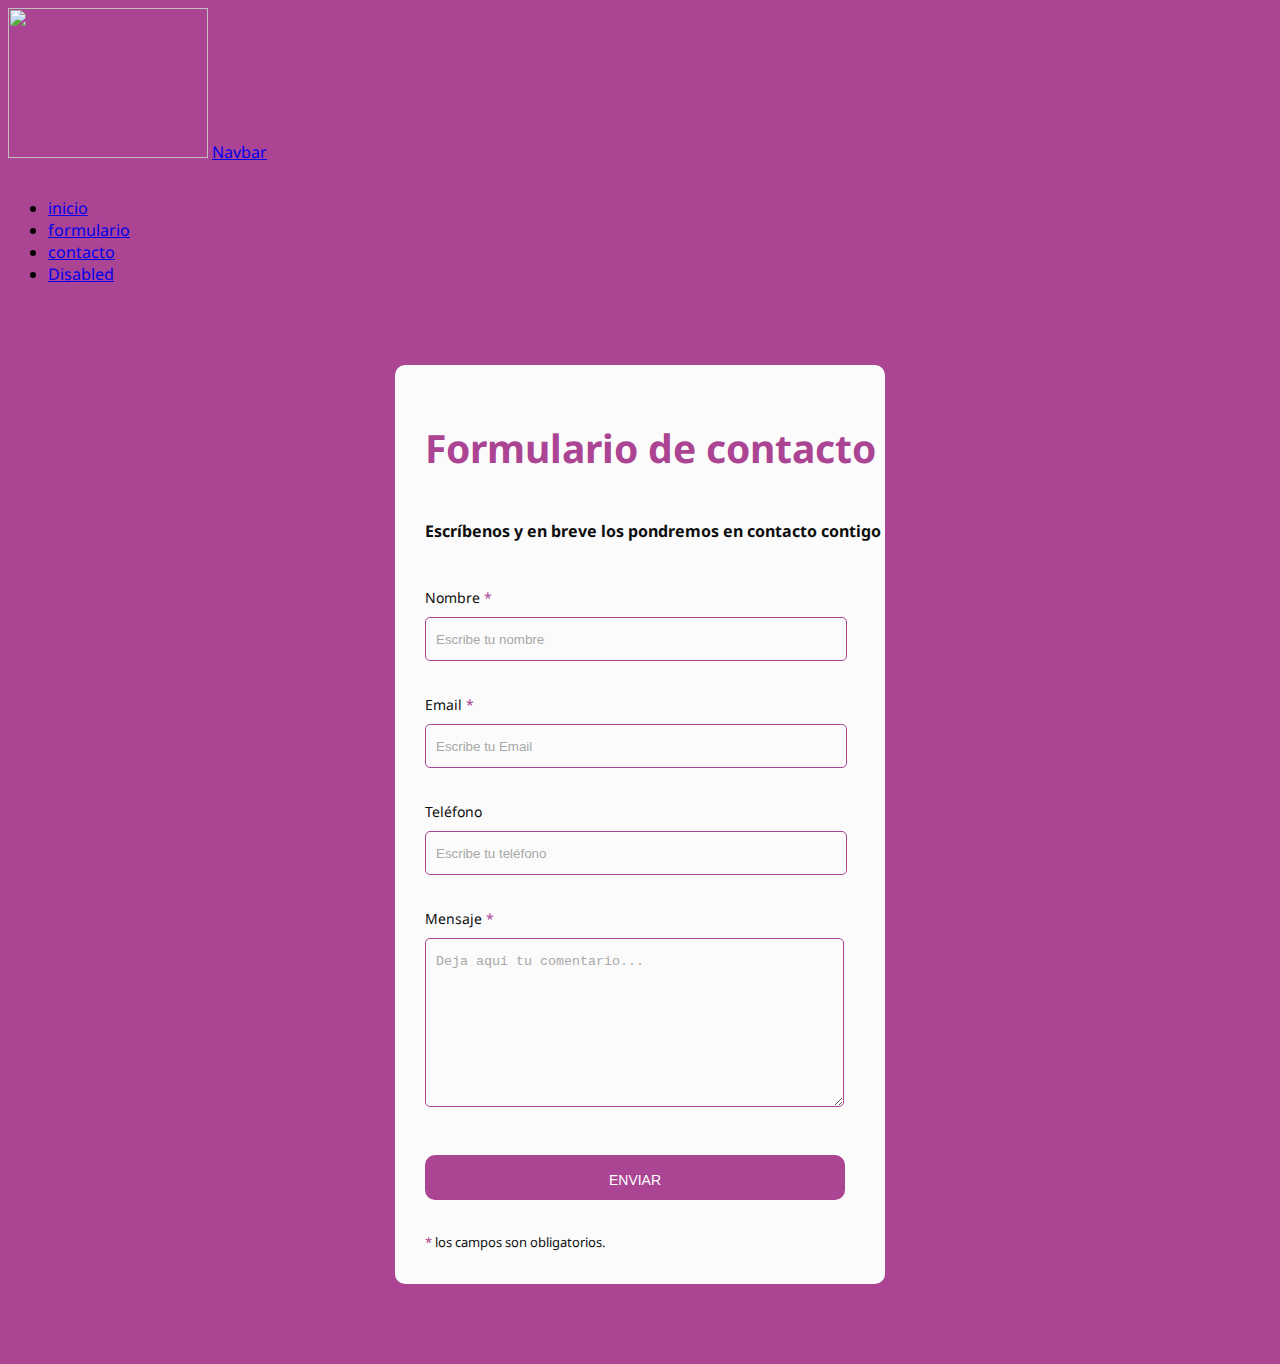
==== contacto.html @ 4b2c929f "inicio prueba 2" ====
<!doctype html>
<html lang="en">
  <head>
    <!-- Required meta tags -->
    <meta charset="utf-8">
    <meta name="viewport" content="width=device-width, initial-scale=1">
    <link rel="stylesheet" href="style.css">
    <!-- Bootstrap CSS -->
    <link href="https://cdn.jsdelivr.net/npm/bootstrap@5.0.1/dist/css/bootstrap.min.css" rel="stylesheet" integrity="sha384-+0n0xVW2eSR5OomGNYDnhzAbDsOXxcvSN1TPprVMTNDbiYZCxYbOOl7+AMvyTG2x" crossorigin="anonymous">

  </head>
  <body>
    <nav class="navbar navbar-expand-lg navbar-light bg-light">
    
  <div class="container-fluid">
  <img src="https://upload.wikimedia.org/wikipedia/commons/thumb/7/7b/Mineduc.svg/1200px-Mineduc.svg.png" width="200" height="150px" alt="">
    <a class="navbar-brand" href="#">Navbar</a>
    <button class="navbar-toggler" type="button" data-bs-toggle="collapse" data-bs-target="#navbarNav" aria-controls="navbarNav" aria-expanded="false" aria-label="Toggle navigation">
      <span class="navbar-toggler-icon"></span>
    </button>
    <div class="collapse navbar-collapse" id="navbarNav">
      <ul class="navbar-nav">
        <li class="nav-item">
          <a class="nav-link active" aria-current="page" href="#">inicio</a>
        </li>
        <li class="nav-item">
          <a class="nav-link" href="#">formulario</a>
        </li>
        <li class="nav-item">
          <a class="nav-link" href="#">contacto</a>
        </li>
        <li class="nav-item">
          <a class="nav-link disabled" href="#" tabindex="-1" aria-disabled="true">Disabled</a>
        </li>
      </ul>
    </div>
    
  </div>
</nav>
 <div class="contact_form">

    <div class="formulario">      
      <h1>Formulario de contacto</h1>
        <h3>Escríbenos y en breve los pondremos en contacto contigo</h3>


          <form action="submeter-formulario.php" method="post">       

            
                <p>
                  <label for="nombre" class="colocar_nombre">Nombre
                    <span class="obligatorio">*</span>
                  </label>
                    <input type="text" name="introducir_nombre" id="nombre" required="obligatorio" placeholder="Escribe tu nombre">
                </p>
              
                <p>
                  <label for="email" class="colocar_email">Email
                    <span class="obligatorio">*</span>
                  </label>
                    <input type="email" name="introducir_email" id="email" required="obligatorio" placeholder="Escribe tu Email">
                </p>
            
                <p>
                  <label for="telefone" class="colocar_telefono">Teléfono
                  </label>
                    <input type="tel" name="introducir_telefono" id="telefono" placeholder="Escribe tu teléfono">
                </p>    
              
              
                <p>
                  <label for="mensaje" class="colocar_mensaje">Mensaje
                    <span class="obligatorio">*</span>
                  </label>                     
                                    <textarea name="introducir_mensaje" class="texto_mensaje" id="mensaje" required="obligatorio" placeholder="Deja aquí tu comentario..."></textarea> 
                                </p>                    
              
                <button type="submit" name="enviar_formulario" id="enviar"><p>Enviar</p></button>

                <p class="aviso">
                  <span class="obligatorio"> * </span>los campos son obligatorios.
                </p>          
            
          </form>
    </div>  
  </div>

<script src="https://cdn.jsdelivr.net/npm/popper.js@1.16.1/dist/umd/popper.min.js" integrity="sha384-9/reFTGAW83EW2RDu2S0VKaIzap3H66lZH81PoYlFhbGU+6BZp6G7niu735Sk7lN" crossorigin="anonymous"></script>
<script src="https://cdn.jsdelivr.net/npm/bootstrap@4.6.0/dist/js/bootstrap.min.js" integrity="sha384-+YQ4JLhjyBLPDQt//I+STsc9iw4uQqACwlvpslubQzn4u2UU2UFM80nGisd026JF" crossorigin="anonymous"></script>
<script src="https://code.jquery.com/jquery-3.6.0.min.js" integrity="sha256-/xUj+3OJU5yExlq6GSYGSHk7tPXikynS7ogEvDej/m4=" crossorigin="anonymous"></script>

  </body>
</html>
---- style.css ----
/* Importación de fuentes de google fonts */ 
@import url(https://fonts.googleapis.com/css?family=Noto+Sans);


body{
  height: 100%; 
  font-family: 'Noto Sans', sans-serif;
  background-color: #ab4493; 
}


.contact_form{  
  width: 460px; 
  height: auto;
  margin: 80px auto;
  border-radius: 10px;  
  padding-top: 30px;
  padding-bottom: 20px;  
  background-color: #fbfbfb; 
  padding-left: 30px; 
}


input{
  background-color: #fbfbfb; 
  width: 408px; 
  height: 40px; 
  border-radius: 5px;  
  border-style: solid; 
  border-width: 1px; 
  border-color: #ab4493; 
  margin-top: 10px;  
  padding-left: 10px;
  margin-bottom: 20px; 
}


textarea{
  background-color: #fbfbfb; 
  width: 405px; 
  height: 150px; 
  border-radius: 5px;  
  border-style: solid; 
  border-width: 1px; 
  border-color: #ab4493; 
  margin-top: 10px;  
  padding-left: 10px;
  margin-bottom: 20px; 
  padding-top: 15px; 
}


label{
  display: block; 
  float: center;  
}


button{
  height: 45px; 
  padding-left: 5px;
  padding-right: 5px;   
  margin-bottom: 20px; 
  margin-top: 10px;   
  text-transform: uppercase;
  background-color: #ab4493; 
  border-color: #ab4493; 
  border-style: solid; 
  border-radius: 10px;  
  width: 420px;   
  cursor: pointer;
}


button p{
  color: #fff; 
}


span{
  color: #ab4493; 
}


.aviso{
  font-size: 13px;  
  color: #0e0e0e;  
}


h1{
  font-size: 39px;  
  text-align: letf; 
  padding-bottom: 20px; 
  color: #ab4493;
}


h3{
  font-size: 16px; 
  padding-bottom: 30px;
  color: #0e0e0e;   
}


p{
  font-size: 14px; 
  color: #0e0e0e; 
}


::-webkit-input-placeholder {
 color: #a8a8a8;
}


::-webkit-textarea-placeholder {
 color: #a8a8a8;
}


.formulario input:focus{
  outline:0;
  border: 1px solid #97d848;
}


.formulario textarea:focus{
  outline:0;
  border: 1px solid #97d848;
}


/* creado por javiniguez.com, Julio 2019 */
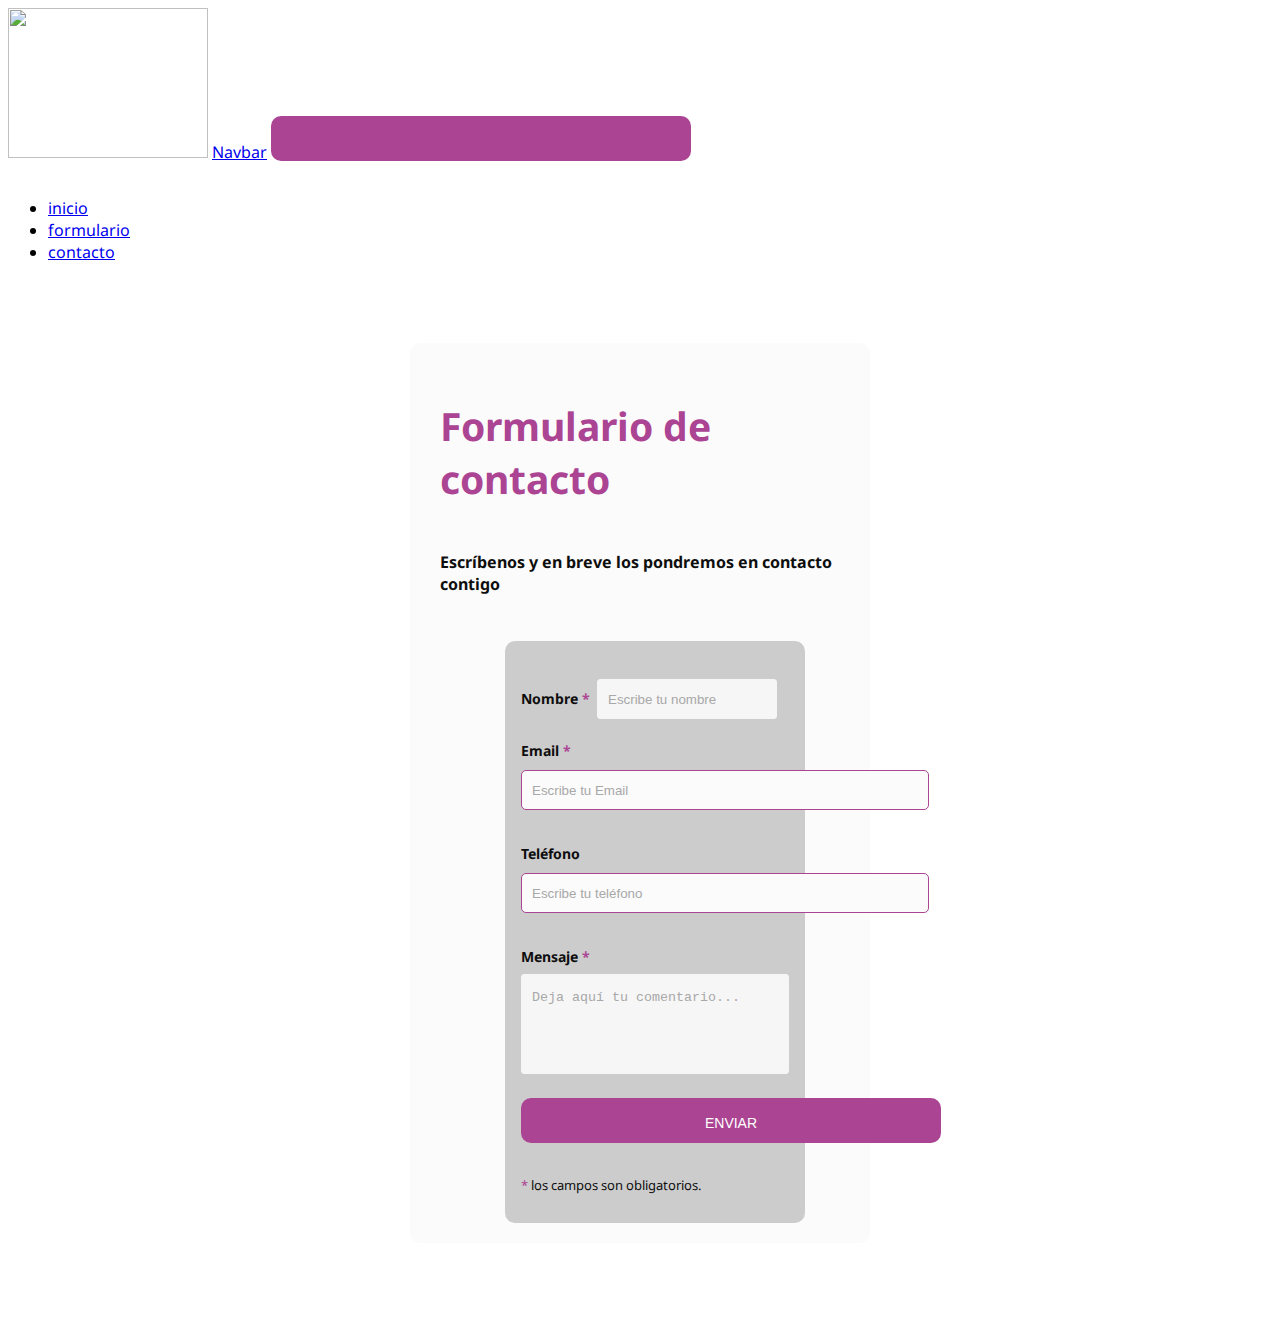
==== commit d42a3a3a: "lo que se pudo hacer..." ====
--- a/contacto.html
+++ b/contacto.html
@@ -18,22 +18,14 @@
     <button class="navbar-toggler" type="button" data-bs-toggle="collapse" data-bs-target="#navbarNav" aria-controls="navbarNav" aria-expanded="false" aria-label="Toggle navigation">
       <span class="navbar-toggler-icon"></span>
     </button>
-    <div class="collapse navbar-collapse" id="navbarNav">
-      <ul class="navbar-nav">
-        <li class="nav-item">
-          <a class="nav-link active" aria-current="page" href="#">inicio</a>
-        </li>
-        <li class="nav-item">
-          <a class="nav-link" href="#">formulario</a>
-        </li>
-        <li class="nav-item">
-          <a class="nav-link" href="#">contacto</a>
-        </li>
-        <li class="nav-item">
-          <a class="nav-link disabled" href="#" tabindex="-1" aria-disabled="true">Disabled</a>
-        </li>
-      </ul>
-    </div>
+        <div id="menubar">
+        <ul id="menu">
+          <!-- put class="selected" in the li tag for the selected page - to highlight which page you're on -->
+          <li><a href="home.html">inicio</a></li>
+          <li><a href="formulario.html">formulario</a></li>   
+          <li class="selected"><a href="contacto.html">contacto</a></li>
+        </ul>
+      </div>
     
   </div>
 </nav>
--- a/style.css
+++ b/style.css
@@ -5,7 +5,7 @@
 body{
   height: 100%; 
   font-family: 'Noto Sans', sans-serif;
-  background-color: #ab4493; 
+  background-color: #ffffff; 
 }
 
 
@@ -131,4 +131,60 @@
 }
 
 
-/* creado por javiniguez.com, Julio 2019 */+/*  */
+
+*{box-sizing:border-box;}
+
+form{
+	width:300px;
+	padding:16px;
+	border-radius:10px;
+	margin:auto;
+	background-color:#ccc;
+}
+
+form label{
+	width:72px;
+	font-weight:bold;
+	display:inline-block;
+}
+
+form input[type="text"],
+form input[type="email"]
+form input [type="telefono"]
+{
+	width:180px;
+	padding:3px 10px;
+	border:1px solid #f6f6f6;
+	border-radius:3px;
+	background-color:#f6f6f6;
+	margin:8px 0;
+	display:inline-block;
+}
+
+form input[type="submit"]{
+	width:100%;
+	padding:8px 16px;
+	margin-top:32px;
+	border:1px solid #000;
+	border-radius:5px;
+	display:block;
+	color:#fff;
+	background-color:#000;
+} 
+
+form input[type="submit"]:hover{
+	cursor:pointer;
+}
+
+textarea{
+	width:100%;
+	height:100px;
+	border:1px solid #f6f6f6;
+	border-radius:3px;
+	background-color:#f6f6f6;			
+	margin:8px 0;
+	/*resize: vertical | horizontal | none | both*/
+	resize:none;
+	display:block;
+}
